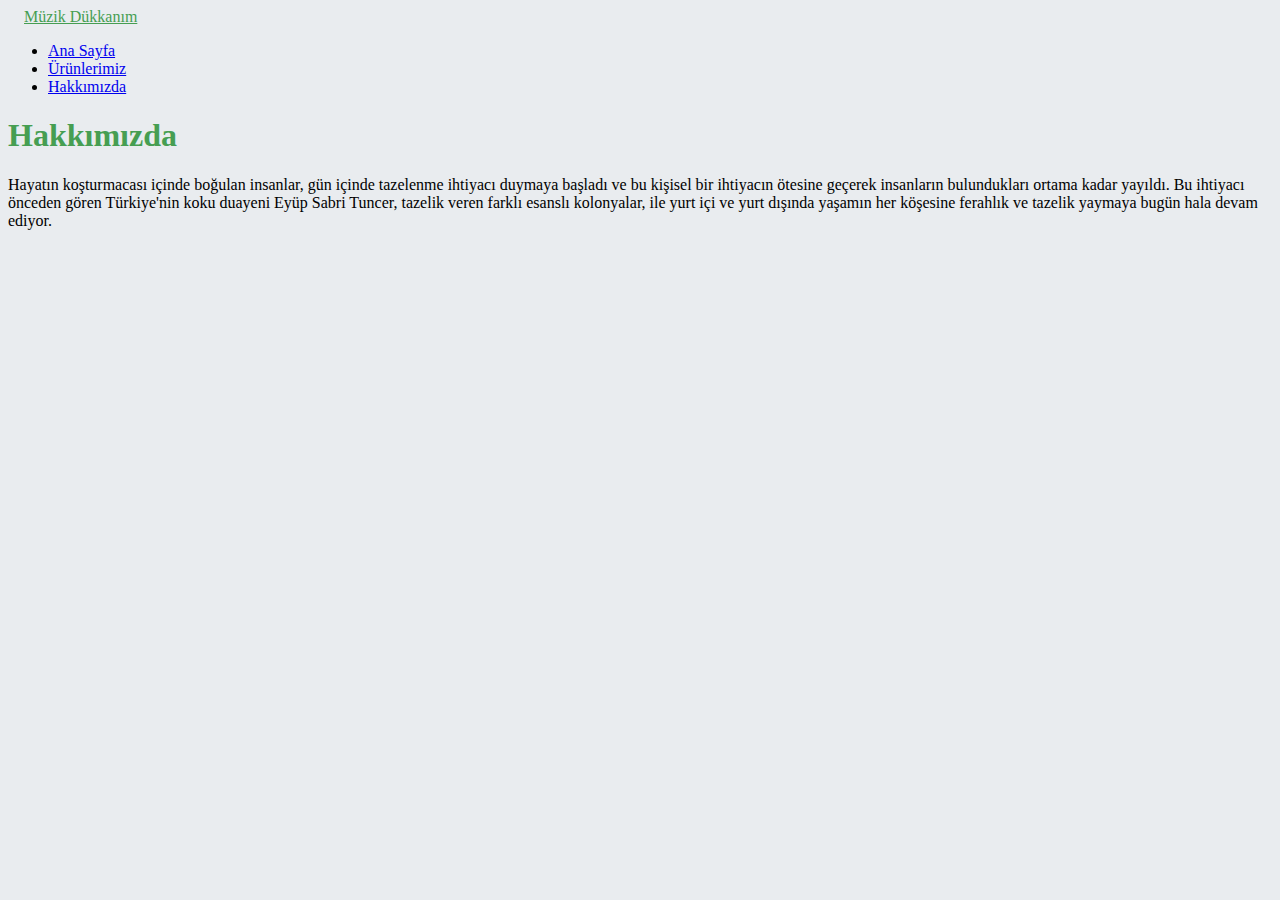
==== hw1-bootstrap/pages/about.html @ 9887192f "Bootstrap Ödev 1" ====
<!DOCTYPE html>
<html lang="en">

<head>
    <meta charset="UTF-8">
    <meta http-equiv="X-UA-Compatible" content="IE=edge">
    <meta name="viewport" content="width=device-width, initial-scale=1.0">
    <title>Hakkımızda</title>
    <link rel="stylesheet" href="../css/style.css">
    <!-- Bootstrap CSS -->
    <link href="https://cdn.jsdelivr.net/npm/bootstrap@5.1.3/dist/css/bootstrap.min.css" rel="stylesheet"
        integrity="sha384-1BmE4kWBq78iYhFldvKuhfTAU6auU8tT94WrHftjDbrCEXSU1oBoqyl2QvZ6jIW3" crossorigin="anonymous">
</head>

<body style="background-color: #E9ECEF;">
    <nav class="navbar navbar-expand-sm navbar-dark bg-dark">
        <a class="navbar-brand" href="../index.html" style="color: #469e52;  margin-left: 1rem;">Müzik Dükkanım</a>

        <div class="collapse navbar-collapse" id="navbarNav">
            <ul class="navbar-nav">
                <li class="nav-item active">
                    <a class="nav-link" href="../index.html">Ana Sayfa</a>
                </li>
                <li class="nav-item">
                    <a class="nav-link" href="products.html">Ürünlerimiz</a>
                </li>
                <li class="nav-item">
                    <a class="nav-link" href="about.html">Hakkımızda</a>
                </li>

            </ul>
        </div>
    </nav>
    <div class="container text-center">
        <h1 class=" mt-5 mb-5" style="color: #469e52;">Hakkımızda</h1>
        <p>Hayatın koşturmacası içinde boğulan insanlar, gün içinde tazelenme ihtiyacı duymaya başladı ve bu kişisel bir
            ihtiyacın
            ötesine geçerek insanların bulundukları ortama kadar yayıldı. Bu ihtiyacı önceden gören Türkiye'nin koku
            duayeni
            Eyüp
            Sabri Tuncer, tazelik veren farklı esanslı kolonyalar, ile yurt içi ve yurt
            dışında
            yaşamın
            her köşesine ferahlık ve tazelik yaymaya bugün hala devam ediyor.</p>
        <img class="img-fluid mt-5" src="https://www.eyupsabrituncer.com/Uploads/Images/sirket-profili-afis.jpg" alt="">
    </div>


</body>

</html>
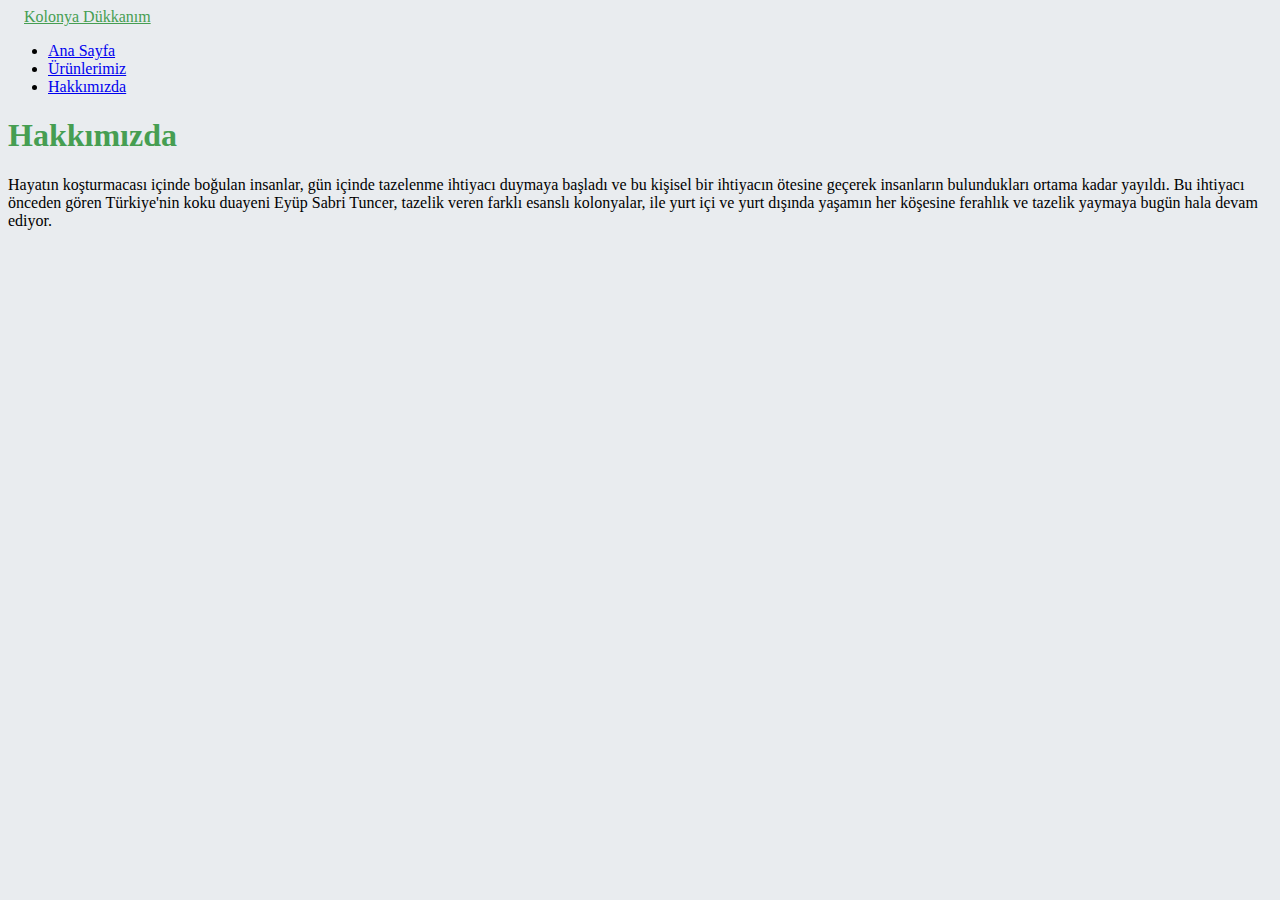
==== commit b64e5c09: "Bootstrap Ödev 1" ====
--- a/hw1-bootstrap/pages/about.html
+++ b/hw1-bootstrap/pages/about.html
@@ -6,15 +6,17 @@
     <meta http-equiv="X-UA-Compatible" content="IE=edge">
     <meta name="viewport" content="width=device-width, initial-scale=1.0">
     <title>Hakkımızda</title>
-    <link rel="stylesheet" href="../css/style.css">
     <!-- Bootstrap CSS -->
     <link href="https://cdn.jsdelivr.net/npm/bootstrap@5.1.3/dist/css/bootstrap.min.css" rel="stylesheet"
         integrity="sha384-1BmE4kWBq78iYhFldvKuhfTAU6auU8tT94WrHftjDbrCEXSU1oBoqyl2QvZ6jIW3" crossorigin="anonymous">
+    <!-- External CSS -->
+    <link rel="stylesheet" href="../css/style.css">
+
 </head>
 
-<body style="background-color: #E9ECEF;">
+<body>
     <nav class="navbar navbar-expand-sm navbar-dark bg-dark">
-        <a class="navbar-brand" href="../index.html" style="color: #469e52;  margin-left: 1rem;">Müzik Dükkanım</a>
+        <a class="logo navbar-brand " href="../index.html">Kolonya Dükkanım</a>
 
         <div class="collapse navbar-collapse" id="navbarNav">
             <ul class="navbar-nav">
@@ -32,7 +34,7 @@
         </div>
     </nav>
     <div class="container text-center">
-        <h1 class=" mt-5 mb-5" style="color: #469e52;">Hakkımızda</h1>
+        <h1 class="pageTitle mt-5 mb-5">Hakkımızda</h1>
         <p>Hayatın koşturmacası içinde boğulan insanlar, gün içinde tazelenme ihtiyacı duymaya başladı ve bu kişisel bir
             ihtiyacın
             ötesine geçerek insanların bulundukları ortama kadar yayıldı. Bu ihtiyacı önceden gören Türkiye'nin koku
--- a/hw1-bootstrap/css/style.css
+++ b/hw1-bootstrap/css/style.css
@@ -0,0 +1,10 @@
+body{
+    background-color: #E9ECEF;
+}
+.logo{
+    color: #469e52 !important;  
+    margin-left: 1rem;
+}
+.pageTitle{
+    color: #469e52;
+}